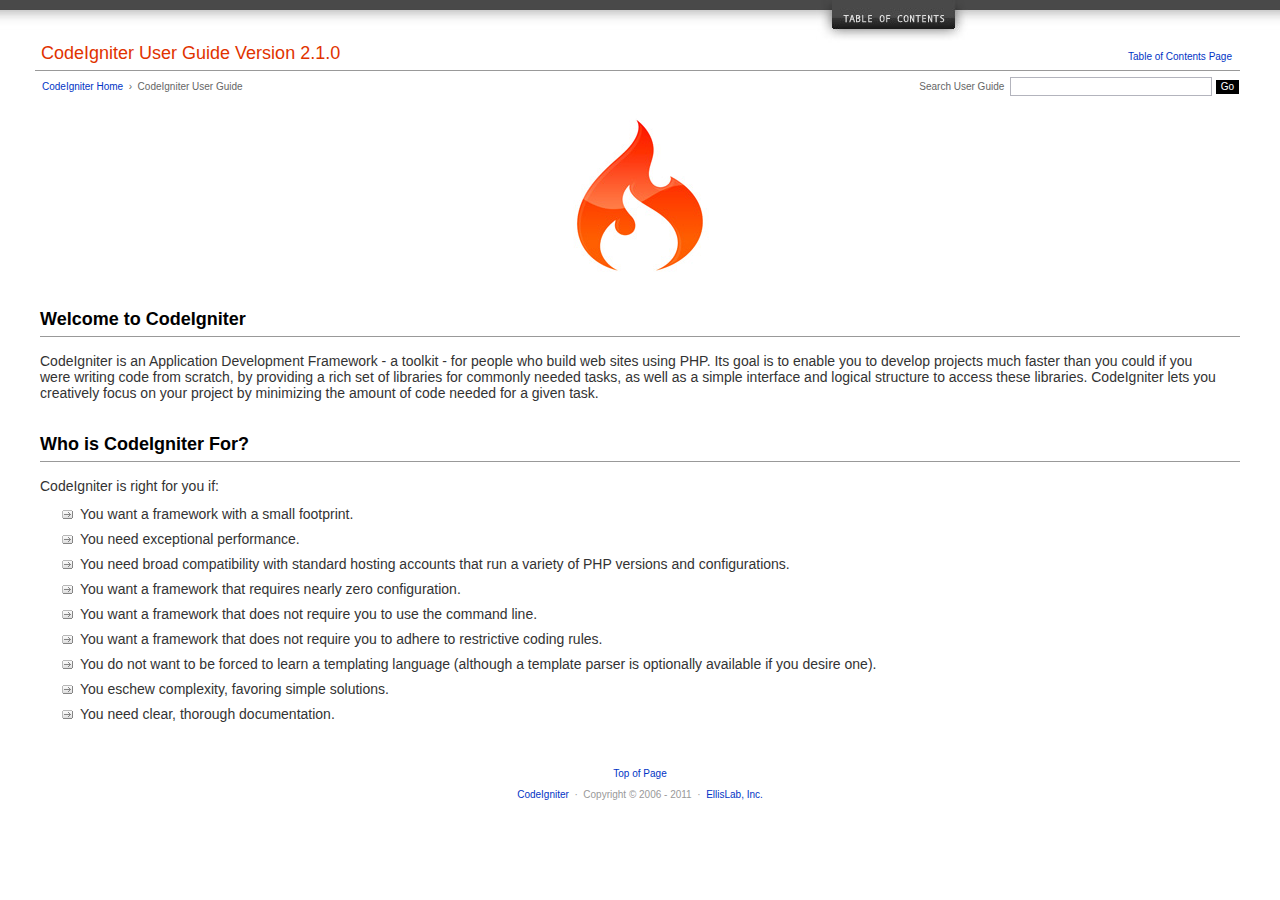
==== user_guide/index.html @ 1f28ae09 "Add current version to master branch." ====
<!DOCTYPE html PUBLIC "-//W3C//DTD XHTML 1.0 Transitional//EN" "http://www.w3.org/TR/xhtml1/DTD/xhtml1-transitional.dtd">
<html xmlns="http://www.w3.org/1999/xhtml" xml:lang="en" lang="en">
<head>

<meta http-equiv="Content-Type" content="text/html; charset=utf-8" />
<title>Welcome to CodeIgniter : CodeIgniter User Guide</title>

<style type='text/css' media='all'>@import url('userguide.css');</style>
<link rel='stylesheet' type='text/css' media='all' href='userguide.css' />

<script type="text/javascript" src="nav/nav.js"></script>
<script type="text/javascript" src="nav/prototype.lite.js"></script>
<script type="text/javascript" src="nav/moo.fx.js"></script>
<script type="text/javascript" src="nav/user_guide_menu.js"></script>

<meta http-equiv='expires' content='-1' />
<meta http-equiv= 'pragma' content='no-cache' />
<meta name='robots' content='all' />
<meta name='author' content='ExpressionEngine Dev Team' />
<meta name='description' content='CodeIgniter User Guide' />

</head>
<body>

<!-- START NAVIGATION -->
<div id="nav"><div id="nav_inner"><script type="text/javascript">create_menu('null');</script></div></div>
<div id="nav2"><a name="top"></a><a href="javascript:void(0);" onclick="myHeight.toggle();"><img src="images/nav_toggle_darker.jpg" width="154" height="43" border="0" title="Toggle Table of Contents" alt="Toggle Table of Contents" /></a></div>
<div id="masthead">
<table cellpadding="0" cellspacing="0" border="0" style="width:100%">
<tr>
<td><h1>CodeIgniter User Guide Version 2.1.0</h1></td>
<td id="breadcrumb_right"><a href="toc.html">Table of Contents Page</a></td>
</tr>
</table>
</div>
<!-- END NAVIGATION -->


<table cellpadding="0" cellspacing="0" border="0" style="width:100%">
<tr>
<td id="breadcrumb">
<a href="http://codeigniter.com/">CodeIgniter Home</a> &nbsp;&#8250;&nbsp; CodeIgniter User Guide
</td>
<td id="searchbox"><form method="get" action="http://www.google.com/search"><input type="hidden" name="as_sitesearch" id="as_sitesearch" value="codeigniter.com/user_guide/" />Search User Guide&nbsp; <input type="text" class="input" style="width:200px;" name="q" id="q" size="31" maxlength="255" value="" />&nbsp;<input type="submit" class="submit" name="sa" value="Go" /></form></td>
</tr>
</table>



<br clear="all" />

<div class="center"><img src="images/ci_logo_flame.jpg" width="150" height="164" border="0" alt="CodeIgniter" /></div>


<!-- START CONTENT -->
<div id="content">



<h2>Welcome to CodeIgniter</h2>

<p>CodeIgniter is an Application Development Framework - a toolkit - for people who build web sites using PHP.
Its goal is to enable you to develop projects much faster than you could if you were writing code
from scratch, by providing a rich set of libraries for commonly needed tasks, as well as a simple interface and
logical structure to access these libraries. CodeIgniter lets you creatively focus on your project by
minimizing the amount of code needed for a given task.</p>


<h2>Who is CodeIgniter For?</h2>

<p>CodeIgniter is right for you if:</p>

<ul>
<li>You want a framework with a small footprint.</li>
<li>You need exceptional performance.</li>
<li>You need broad compatibility with standard hosting accounts that run a variety of PHP versions and configurations.</li>
<li>You want a framework that requires nearly zero configuration.</li>
<li>You want a framework that does not require you to use the command line.</li>
<li>You want a framework that does not require you to adhere to restrictive coding rules.</li>
<li>You do not want to be forced to learn a templating language (although a template parser is optionally available if you desire one).</li>
<li>You eschew complexity, favoring simple solutions.</li>
<li>You need clear, thorough documentation.</li>
</ul>


</div>
<!-- END CONTENT -->


<div id="footer">
<p><a href="#top">Top of Page</a></p>
<p><a href="http://codeigniter.com">CodeIgniter</a> &nbsp;&middot;&nbsp; Copyright &#169; 2006 - 2011 &nbsp;&middot;&nbsp; <a href="http://ellislab.com/">EllisLab, Inc.</a></p>
</div>



</body>
</html>
---- user_guide/userguide.css ----
body {
 margin: 0;
 padding: 0;
 font-family: Lucida Grande, Verdana, Geneva, Sans-serif;
 font-size: 14px;
 color: #333;
 background-color: #fff;
}

a {
 color: #0134c5;
 background-color: transparent;
 text-decoration: none;
 font-weight: normal;
 outline-style: none;
}
a:visited {
 color: #0134c5;
 background-color: transparent;
 text-decoration: none;
 outline-style: none;
}
a:hover {
 color: #000;
 text-decoration: none;
 background-color: transparent;
 outline-style: none;
}

#breadcrumb {
 float: left;
 background-color: transparent;
 margin: 10px 0 0 42px;
 padding: 0;
 font-size: 10px;
 color: #666;
}
#breadcrumb_right {
 float: right;
 width: 175px;
 background-color: transparent;
 padding: 8px 8px 3px 0;
 text-align: right;
 font-size: 10px;
 color: #666;
}
#nav {
 background-color: #494949;
 margin: 0;
 padding: 0;
}
#nav2 {
 background: #fff url(images/nav_bg_darker.jpg) repeat-x left top;
 padding: 0 310px 0 0;
 margin: 0;
 text-align: right;
}
#nav_inner {
 background-color: transparent;
 padding: 8px 12px 0 20px;
 margin: 0;
 font-family: Lucida Grande, Verdana, Geneva, Sans-serif;
 font-size: 11px;
}

#nav_inner h3 {
 font-size: 12px;
 color: #fff;
 margin: 0;
 padding: 0;
}

#nav_inner .td_sep {
 background: transparent url(images/nav_separator_darker.jpg) repeat-y left top;
 width: 25%;
 padding: 0 0 0 20px;
}
#nav_inner .td {
 width: 25%;
}
#nav_inner p {
 color: #eee;
 background-color: transparent;
 padding:0;
 margin: 0 0 10px 0;
}
#nav_inner ul {
 list-style-image: url(images/arrow.gif);
 padding: 0 0 0 18px;
 margin: 8px 0 12px 0;
}
#nav_inner li {
 padding: 0;
 margin: 0 0 4px 0;
}

#nav_inner a {
 color: #eee;
 background-color: transparent;
 text-decoration: none;
 font-weight: normal;
 outline-style: none;
}

#nav_inner a:visited {
 color: #eee;
 background-color: transparent;
 text-decoration: none;
 outline-style: none;
}

#nav_inner a:hover {
 color: #ccc;
 text-decoration: none;
 background-color: transparent;
 outline-style: none;
}

#masthead {
 margin: 0 40px 0 35px;
 padding: 0 0 0 6px;
 border-bottom: 1px solid #999;
}

#masthead h1 {
background-color: transparent;
color: #e13300;
font-size: 18px;
font-weight: normal;
margin: 0;
padding: 0 0 6px 0;
}

#searchbox {
 background-color: transparent;
 padding: 6px 40px 0 0;
 text-align: right;
 font-size: 10px;
 color: #666;
}

#img_welcome {
 border-bottom: 1px solid #D0D0D0;
 margin: 0 40px 0 40px;
 padding: 0;
 text-align: center;
}

#content {
 margin: 20px 40px 0 40px;
 padding: 0;
}

#content p {
 margin: 12px 20px 12px 0;
}

#content h1 {
color: #e13300;
border-bottom: 1px solid #666;
background-color: transparent;
font-weight: normal;
font-size: 24px;
margin: 0 0 20px 0;
padding: 3px 0 7px 3px;
}

#content h2 {
 background-color: transparent;
 border-bottom: 1px solid #999;
 color: #000;
 font-size: 18px;
 font-weight: bold;
 margin: 28px 0 16px 0;
 padding: 5px 0 6px 0;
}

#content h3 {
 background-color: transparent;
 color: #333;
 font-size: 16px;
 font-weight: bold;
 margin: 16px 0 15px 0;
 padding: 0 0 0 0;
}

#content h4 {
 background-color: transparent;
 color: #444;
 font-size: 14px;
 font-weight: bold;
 margin: 22px 0 0 0;
 padding: 0 0 0 0;
}

#content img {
 margin: auto;
 padding: 0;
}

#content code {
 font-family: Monaco, Verdana, Sans-serif;
 font-size: 12px;
 background-color: #f9f9f9;
 border: 1px solid #D0D0D0;
 color: #002166;
 display: block;
 margin: 14px 0 14px 0;
 padding: 12px 10px 12px 10px;
}

#content pre {
 font-family: Monaco, Verdana, Sans-serif;
 font-size: 12px;
 background-color: #f9f9f9;
 border: 1px solid #D0D0D0;
 color: #002166;
 display: block;
 margin: 14px 0 14px 0;
 padding: 12px 10px 12px 10px;
}

#content .path {
 background-color: #EBF3EC;
 border: 1px solid #99BC99;
 color: #005702;
 text-align: center;
 margin: 0 0 14px 0;
 padding: 5px 10px 5px 8px;
}

#content dfn {
 font-family: Lucida Grande, Verdana, Geneva, Sans-serif;
 color: #00620C;
 font-weight: bold;
 font-style: normal;
}
#content var {
 font-family: Lucida Grande, Verdana, Geneva, Sans-serif;
 color: #8F5B00;
 font-weight: bold;
 font-style: normal;
}
#content samp {
 font-family: Lucida Grande, Verdana, Geneva, Sans-serif;
 color: #480091;
 font-weight: bold;
 font-style: normal;
}
#content kbd {
 font-family: Lucida Grande, Verdana, Geneva, Sans-serif;
 color: #A70000;
 font-weight: bold;
 font-style: normal;
}

#content ul {
 list-style-image: url(images/arrow.gif);
 margin: 10px 0 12px 0;
}

li.reactor {
 list-style-image: url(images/reactor-bullet.png);
}
#content li {
 margin-bottom: 9px;
}

#content li p {
 margin-left: 0;
 margin-right: 0;
}

#content .tableborder {
 border: 1px solid #999;
}
#content th {
 font-weight: bold;
 text-align: left;
 font-size: 12px;
 background-color: #666;
 color: #fff;
 padding: 4px;
}

#content .td {
 font-weight: normal;
 font-size: 12px;
 padding: 6px;
 background-color: #f3f3f3;
}

#content .tdpackage {
 font-weight: normal;
 font-size: 12px;
}

#content .important {
 background: #FBE6F2;
 border: 1px solid #D893A1;
 color: #333;
 margin: 10px 0 5px 0;
 padding: 10px;
}

#content .important p {
 margin: 6px 0 8px 0;
 padding: 0;
}

#content .important .leftpad {
 margin: 6px 0 8px 0;
 padding-left: 20px;
}

#content .critical {
 background: #FBE6F2;
 border: 1px solid #E68F8F;
 color: #333;
 margin: 10px 0 5px 0;
 padding: 10px;
}

#content .critical p {
 margin: 5px 0 6px 0;
 padding: 0;
}


#footer {
background-color: transparent;
font-size: 10px;
padding: 16px 0 15px 0;
margin: 20px 0 0 0;
text-align: center;
}

#footer p {
 font-size: 10px;
 color: #999;
 text-align: center;
}
#footer address {
 font-style: normal;
}

.center {
 text-align: center;
}

img {
 padding:0;
 border: 0;
 margin: 0;
}

.nopad {
 padding:0;
 border: 0;
 margin: 0;
}


form {
 margin: 0;
 padding: 0;
}

.input {
 font-family: Lucida Grande, Verdana, Geneva, Sans-serif;
 font-size: 11px;
 color: #333;
 border: 1px solid #B3B4BD;
 width: 100%;
 font-size: 11px;
 height: 1.5em;
 padding: 0;
 margin: 0;
}

.textarea {
 font-family: Lucida Grande, Verdana, Geneva, Sans-serif;
 font-size: 14px;
 color: #143270;
 background-color: #f9f9f9;
 border: 1px solid #B3B4BD;
 width: 100%;
 padding: 6px;
 margin: 0;
}

.select {
 background-color: #fff;
 font-size:  11px;
 font-weight: normal;
 color: #333;
 padding: 0;
 margin: 0 0 3px 0;
}

.checkbox {
 background-color: transparent;
 padding: 0;
 border: 0;
}

.submit {
 background-color: #000;
 color: #fff;
 font-weight: normal;
 font-size: 10px;
 border: 1px solid #fff;
 margin: 0;
 padding: 1px 5px 2px 5px;
}
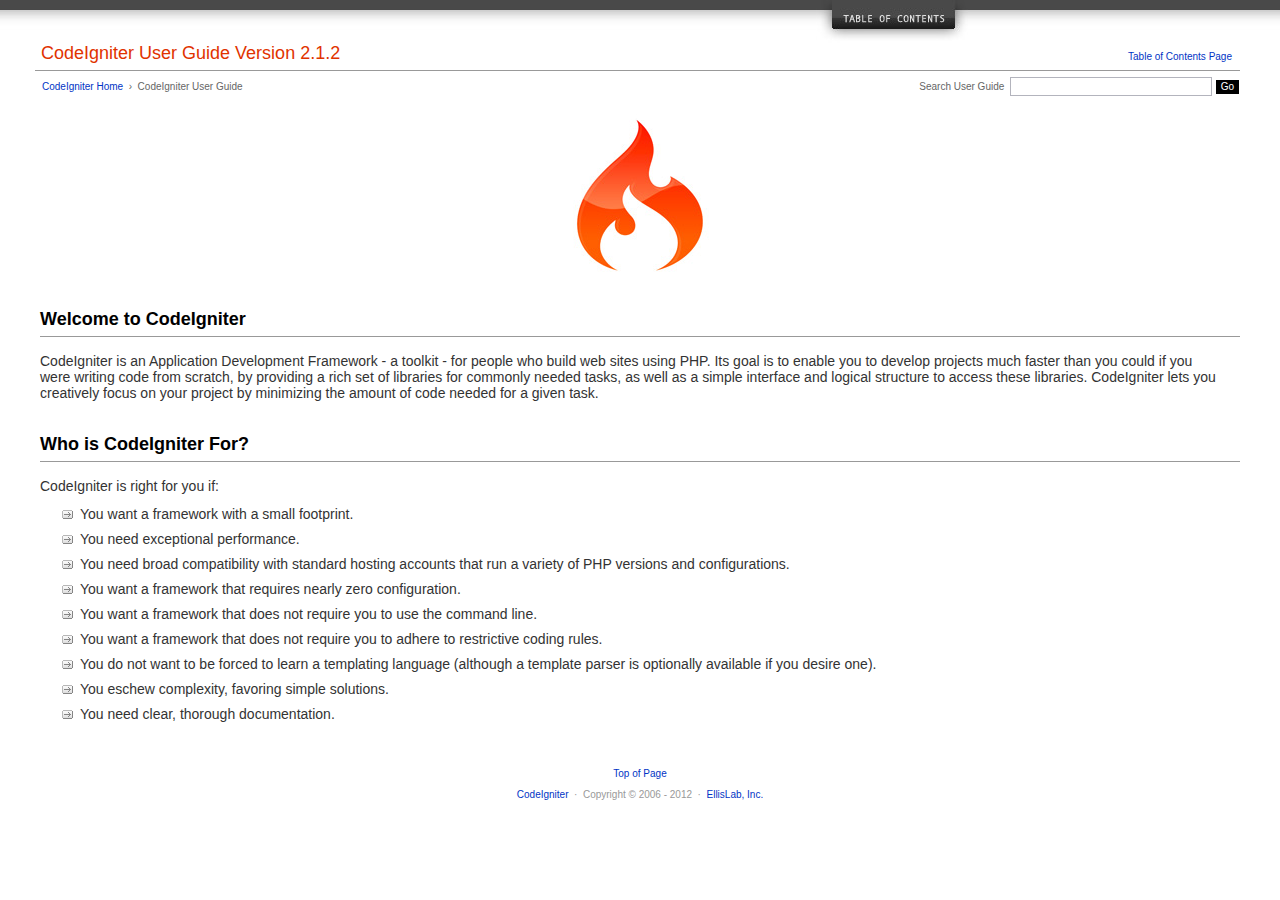
==== commit b4b7a0e2: "Upgraded ci framework from 2.1.0 to 2.1.2." ====
--- a/user_guide/index.html
+++ b/user_guide/index.html
@@ -28,7 +28,7 @@
 <div id="masthead">
 <table cellpadding="0" cellspacing="0" border="0" style="width:100%">
 <tr>
-<td><h1>CodeIgniter User Guide Version 2.1.0</h1></td>
+<td><h1>CodeIgniter User Guide Version 2.1.2</h1></td>
 <td id="breadcrumb_right"><a href="toc.html">Table of Contents Page</a></td>
 </tr>
 </table>
@@ -89,7 +89,7 @@
 
 <div id="footer">
 <p><a href="#top">Top of Page</a></p>
-<p><a href="http://codeigniter.com">CodeIgniter</a> &nbsp;&middot;&nbsp; Copyright &#169; 2006 - 2011 &nbsp;&middot;&nbsp; <a href="http://ellislab.com/">EllisLab, Inc.</a></p>
+<p><a href="http://codeigniter.com">CodeIgniter</a> &nbsp;&middot;&nbsp; Copyright &#169; 2006 - 2012 &nbsp;&middot;&nbsp; <a href="http://ellislab.com/">EllisLab, Inc.</a></p>
 </div>
 
 
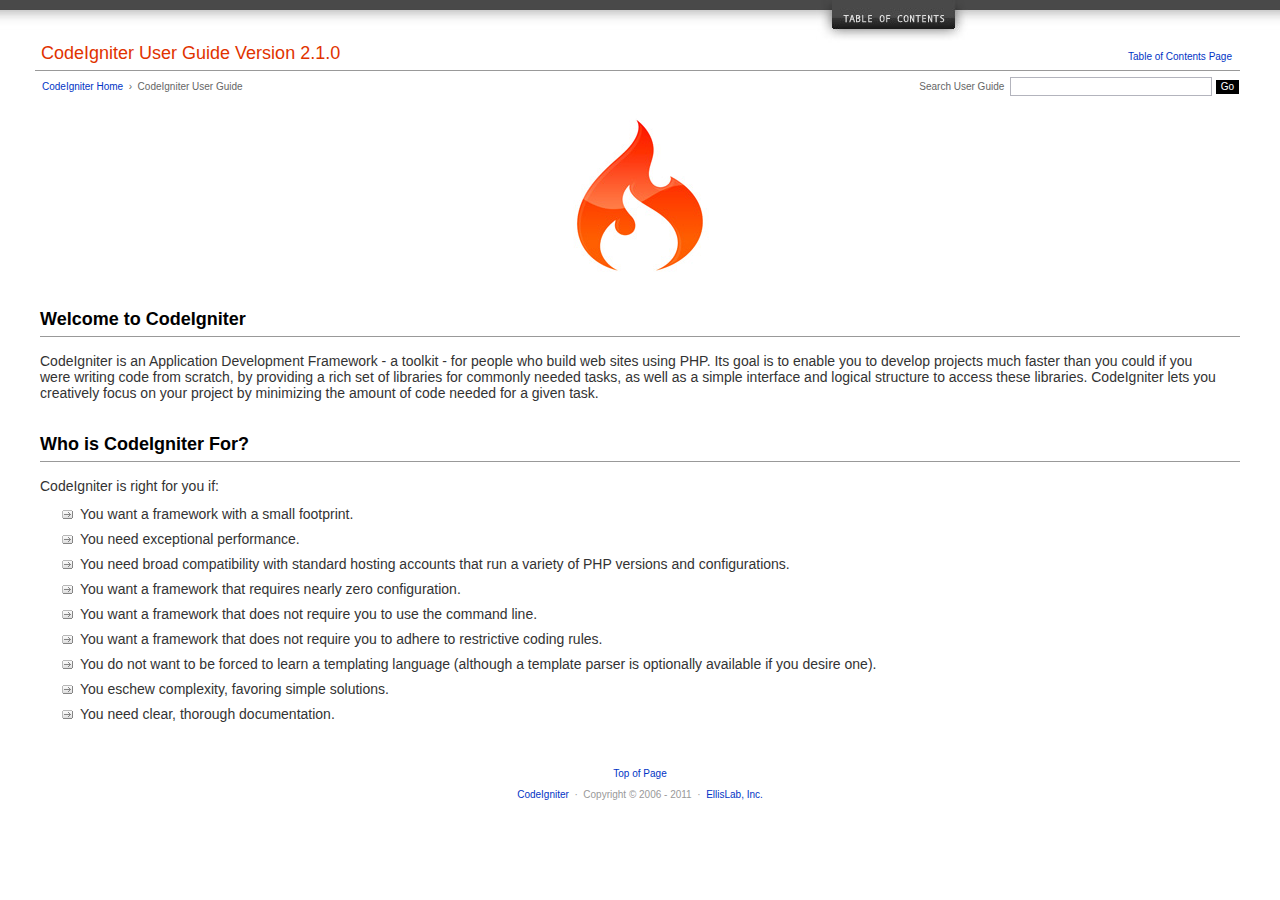
==== commit 99d0f022: "Revert "Upgraded ci framework from 2.1.0 to 2.1.2."" ====
--- a/user_guide/index.html
+++ b/user_guide/index.html
@@ -28,7 +28,7 @@
 <div id="masthead">
 <table cellpadding="0" cellspacing="0" border="0" style="width:100%">
 <tr>
-<td><h1>CodeIgniter User Guide Version 2.1.2</h1></td>
+<td><h1>CodeIgniter User Guide Version 2.1.0</h1></td>
 <td id="breadcrumb_right"><a href="toc.html">Table of Contents Page</a></td>
 </tr>
 </table>
@@ -89,7 +89,7 @@
 
 <div id="footer">
 <p><a href="#top">Top of Page</a></p>
-<p><a href="http://codeigniter.com">CodeIgniter</a> &nbsp;&middot;&nbsp; Copyright &#169; 2006 - 2012 &nbsp;&middot;&nbsp; <a href="http://ellislab.com/">EllisLab, Inc.</a></p>
+<p><a href="http://codeigniter.com">CodeIgniter</a> &nbsp;&middot;&nbsp; Copyright &#169; 2006 - 2011 &nbsp;&middot;&nbsp; <a href="http://ellislab.com/">EllisLab, Inc.</a></p>
 </div>
 
 
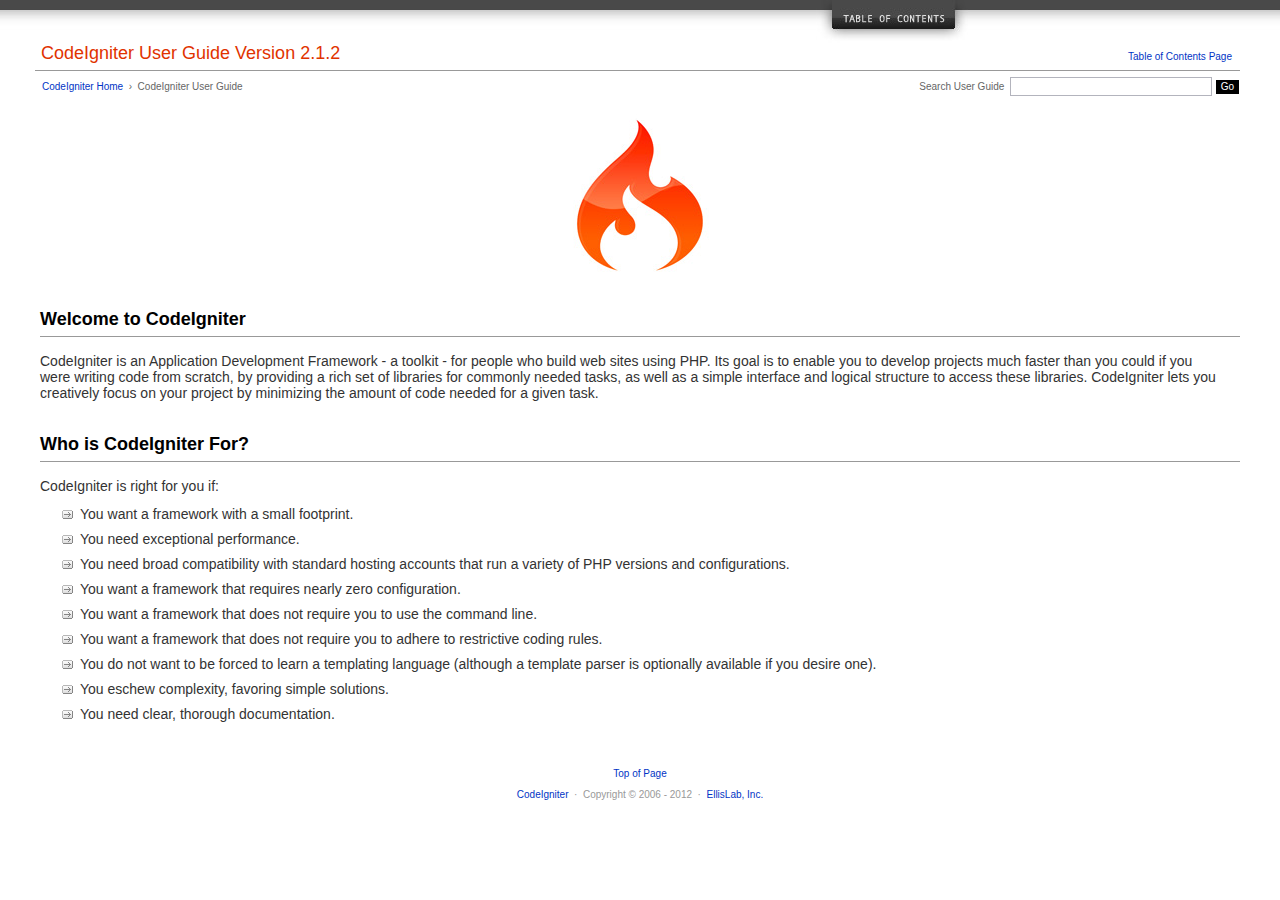
==== commit 6fed10ea: "Revert "Revert "Upgraded ci framework from 2.1.0 to 2.1.2.""" ====
--- a/user_guide/index.html
+++ b/user_guide/index.html
@@ -28,7 +28,7 @@
 <div id="masthead">
 <table cellpadding="0" cellspacing="0" border="0" style="width:100%">
 <tr>
-<td><h1>CodeIgniter User Guide Version 2.1.0</h1></td>
+<td><h1>CodeIgniter User Guide Version 2.1.2</h1></td>
 <td id="breadcrumb_right"><a href="toc.html">Table of Contents Page</a></td>
 </tr>
 </table>
@@ -89,7 +89,7 @@
 
 <div id="footer">
 <p><a href="#top">Top of Page</a></p>
-<p><a href="http://codeigniter.com">CodeIgniter</a> &nbsp;&middot;&nbsp; Copyright &#169; 2006 - 2011 &nbsp;&middot;&nbsp; <a href="http://ellislab.com/">EllisLab, Inc.</a></p>
+<p><a href="http://codeigniter.com">CodeIgniter</a> &nbsp;&middot;&nbsp; Copyright &#169; 2006 - 2012 &nbsp;&middot;&nbsp; <a href="http://ellislab.com/">EllisLab, Inc.</a></p>
 </div>
 
 
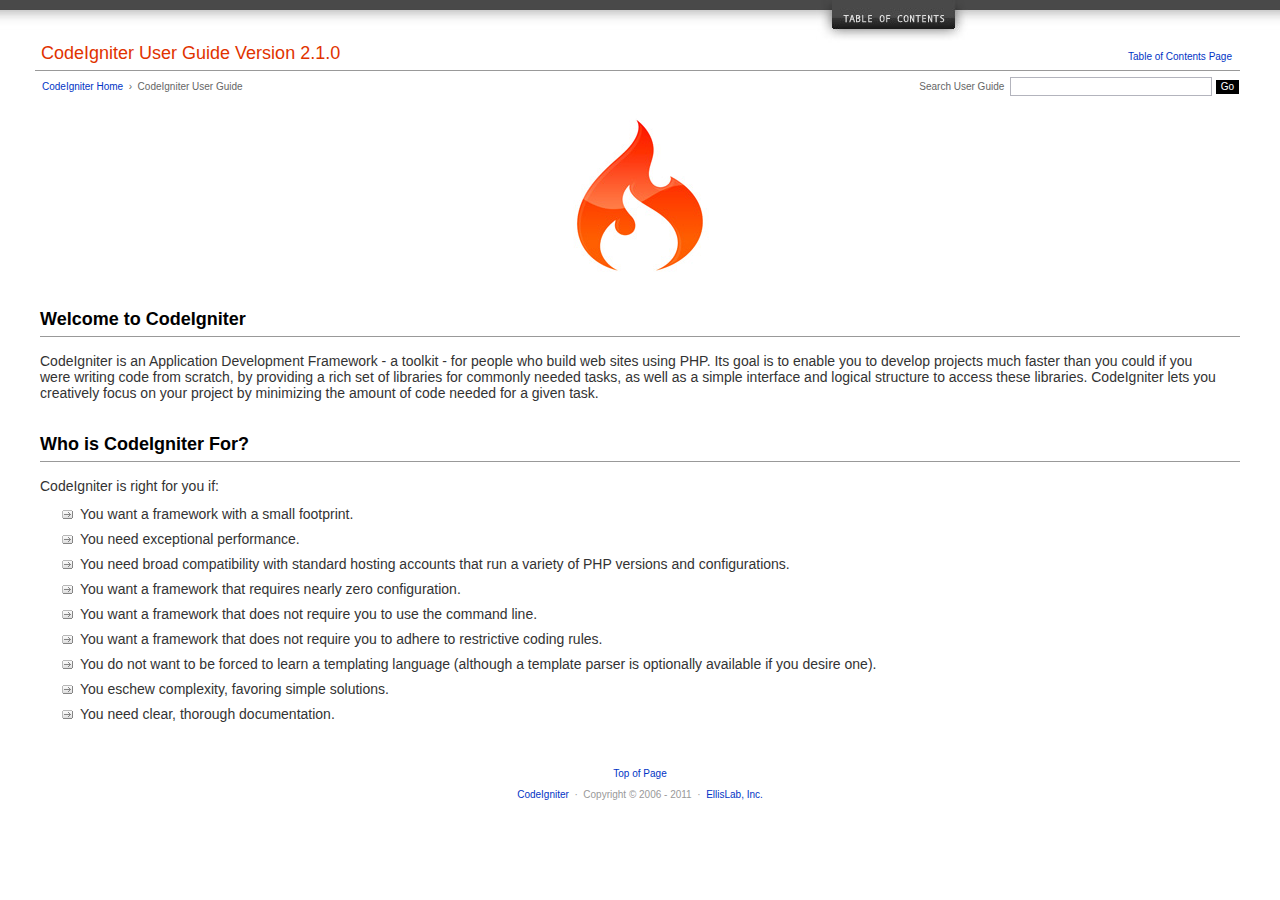
==== commit 1a3fc7b6: "Revert "Upgraded ci framework from 2.1.0 to 2.1.2."" ====
--- a/user_guide/index.html
+++ b/user_guide/index.html
@@ -28,7 +28,7 @@
 <div id="masthead">
 <table cellpadding="0" cellspacing="0" border="0" style="width:100%">
 <tr>
-<td><h1>CodeIgniter User Guide Version 2.1.2</h1></td>
+<td><h1>CodeIgniter User Guide Version 2.1.0</h1></td>
 <td id="breadcrumb_right"><a href="toc.html">Table of Contents Page</a></td>
 </tr>
 </table>
@@ -89,7 +89,7 @@
 
 <div id="footer">
 <p><a href="#top">Top of Page</a></p>
-<p><a href="http://codeigniter.com">CodeIgniter</a> &nbsp;&middot;&nbsp; Copyright &#169; 2006 - 2012 &nbsp;&middot;&nbsp; <a href="http://ellislab.com/">EllisLab, Inc.</a></p>
+<p><a href="http://codeigniter.com">CodeIgniter</a> &nbsp;&middot;&nbsp; Copyright &#169; 2006 - 2011 &nbsp;&middot;&nbsp; <a href="http://ellislab.com/">EllisLab, Inc.</a></p>
 </div>
 
 
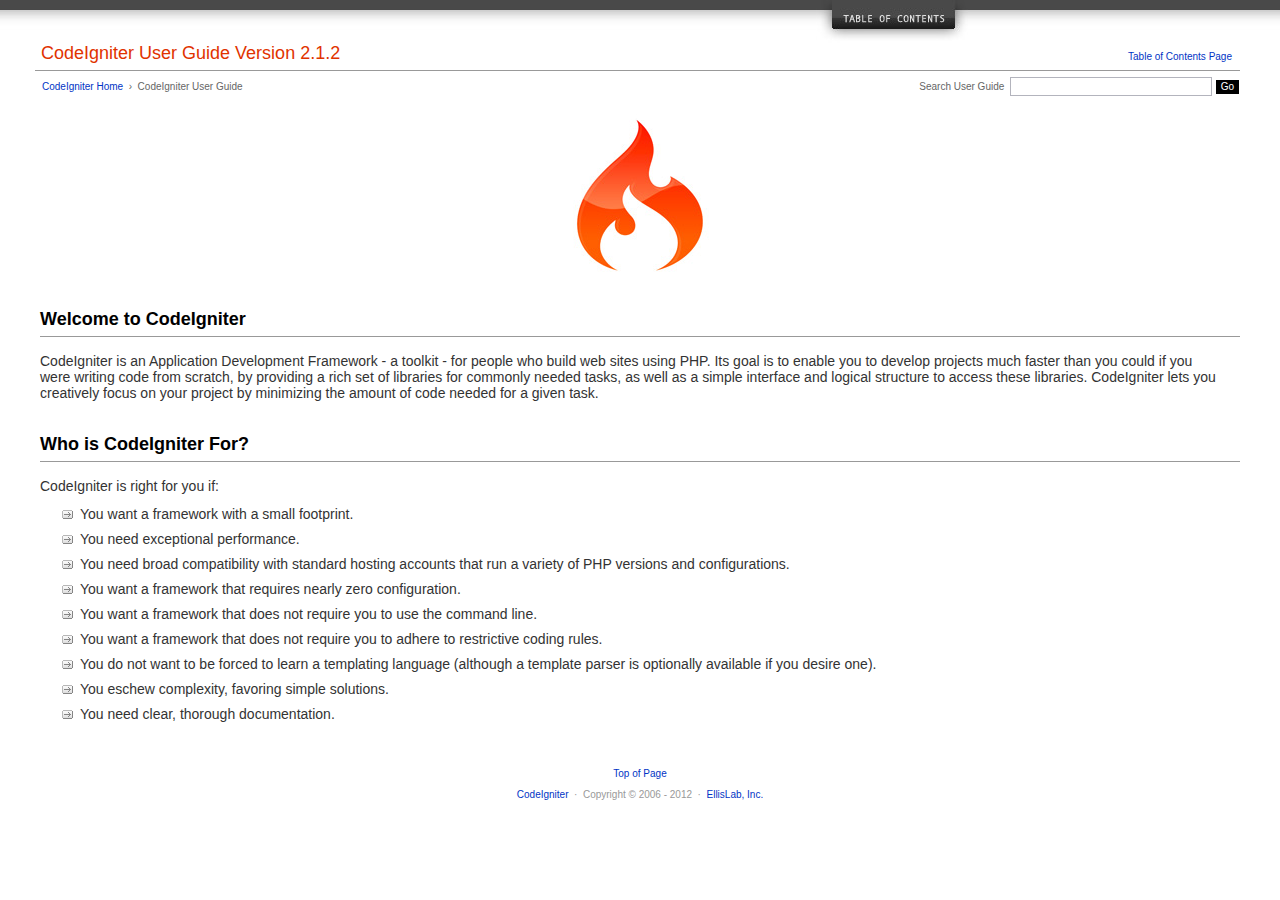
==== commit 096e80fe: "Revert "Revert "Upgraded ci framework from 2.1.0 to 2.1.2.""" ====
--- a/user_guide/index.html
+++ b/user_guide/index.html
@@ -28,7 +28,7 @@
 <div id="masthead">
 <table cellpadding="0" cellspacing="0" border="0" style="width:100%">
 <tr>
-<td><h1>CodeIgniter User Guide Version 2.1.0</h1></td>
+<td><h1>CodeIgniter User Guide Version 2.1.2</h1></td>
 <td id="breadcrumb_right"><a href="toc.html">Table of Contents Page</a></td>
 </tr>
 </table>
@@ -89,7 +89,7 @@
 
 <div id="footer">
 <p><a href="#top">Top of Page</a></p>
-<p><a href="http://codeigniter.com">CodeIgniter</a> &nbsp;&middot;&nbsp; Copyright &#169; 2006 - 2011 &nbsp;&middot;&nbsp; <a href="http://ellislab.com/">EllisLab, Inc.</a></p>
+<p><a href="http://codeigniter.com">CodeIgniter</a> &nbsp;&middot;&nbsp; Copyright &#169; 2006 - 2012 &nbsp;&middot;&nbsp; <a href="http://ellislab.com/">EllisLab, Inc.</a></p>
 </div>
 
 
